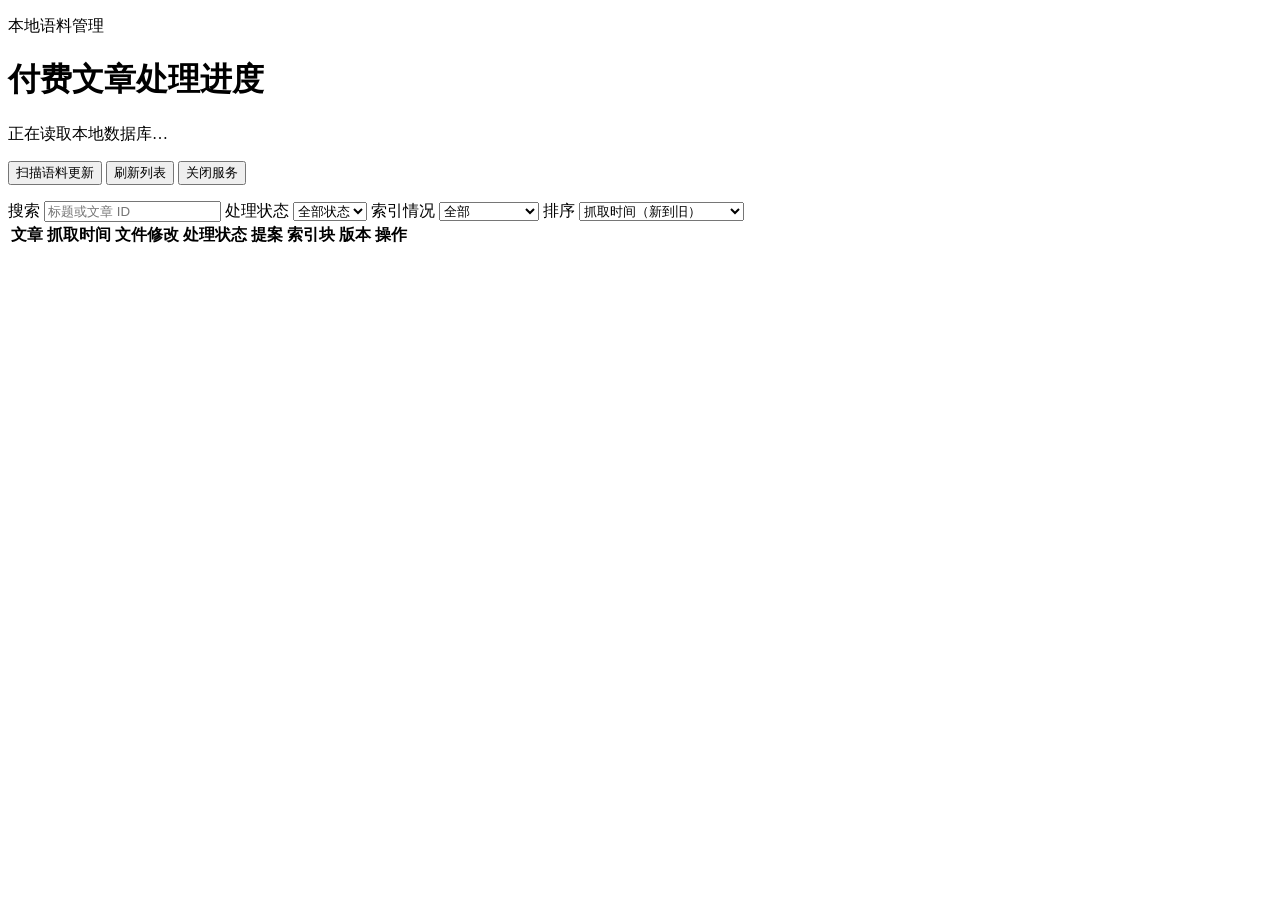
==== src/xifeng_rag/corpus_static/index.html @ ae54892a "✨ Implement local V0 RAG workbench" ====
<!doctype html>
<html lang="zh-CN">
<head>
  <meta charset="utf-8">
  <meta name="viewport" content="width=device-width, initial-scale=1">
  <title>西风语料管理</title>
  <link rel="stylesheet" href="/static/style.css">
</head>
<body>
  <header>
    <div>
      <p class="eyebrow">本地语料管理</p>
      <h1>付费文章处理进度</h1>
      <p id="summary-line" class="muted">正在读取本地数据库…</p>
    </div>
    <div class="header-actions">
      <button id="scan-button" type="button">扫描语料更新</button>
      <button id="refresh-button" class="secondary" type="button">刷新列表</button>
      <button id="shutdown-button" class="quiet" type="button">关闭服务</button>
    </div>
  </header>

  <main>
    <section id="stats" class="stats" aria-label="语料统计"></section>
    <p id="operation-status" class="operation-status" role="status"></p>

    <section class="filters" aria-label="筛选和排序">
      <label>搜索
        <input id="search-input" type="search" placeholder="标题或文章 ID">
      </label>
      <label>处理状态
        <select id="status-filter"><option value="">全部状态</option></select>
      </label>
      <label>索引情况
        <select id="index-filter">
          <option value="">全部</option>
          <option value="indexed">已索引</option>
          <option value="unindexed">未索引</option>
          <option value="pending-update">有更新待处理</option>
          <option value="missing">来源缺失</option>
        </select>
      </label>
      <label>排序
        <select id="sort-select">
          <option value="captured_at">抓取时间（新到旧）</option>
          <option value="source_modified_at">文件修改时间（新到旧）</option>
          <option value="first_imported_at">首次导入时间（新到旧）</option>
          <option value="title">标题</option>
          <option value="latest_status">处理状态</option>
        </select>
      </label>
    </section>

    <div class="table-shell">
      <table>
        <thead>
          <tr>
            <th>文章</th>
            <th>抓取时间</th>
            <th>文件修改</th>
            <th>处理状态</th>
            <th>提案</th>
            <th>索引块</th>
            <th>版本</th>
            <th>操作</th>
          </tr>
        </thead>
        <tbody id="article-rows"></tbody>
      </table>
    </div>
    <p id="empty-state" class="empty-state" hidden>没有符合当前筛选条件的文章。</p>
  </main>

  <template id="stat-template">
    <article class="stat-card"><strong></strong><span></span></article>
  </template>
  <script src="/static/app.js" defer></script>
</body>
</html>
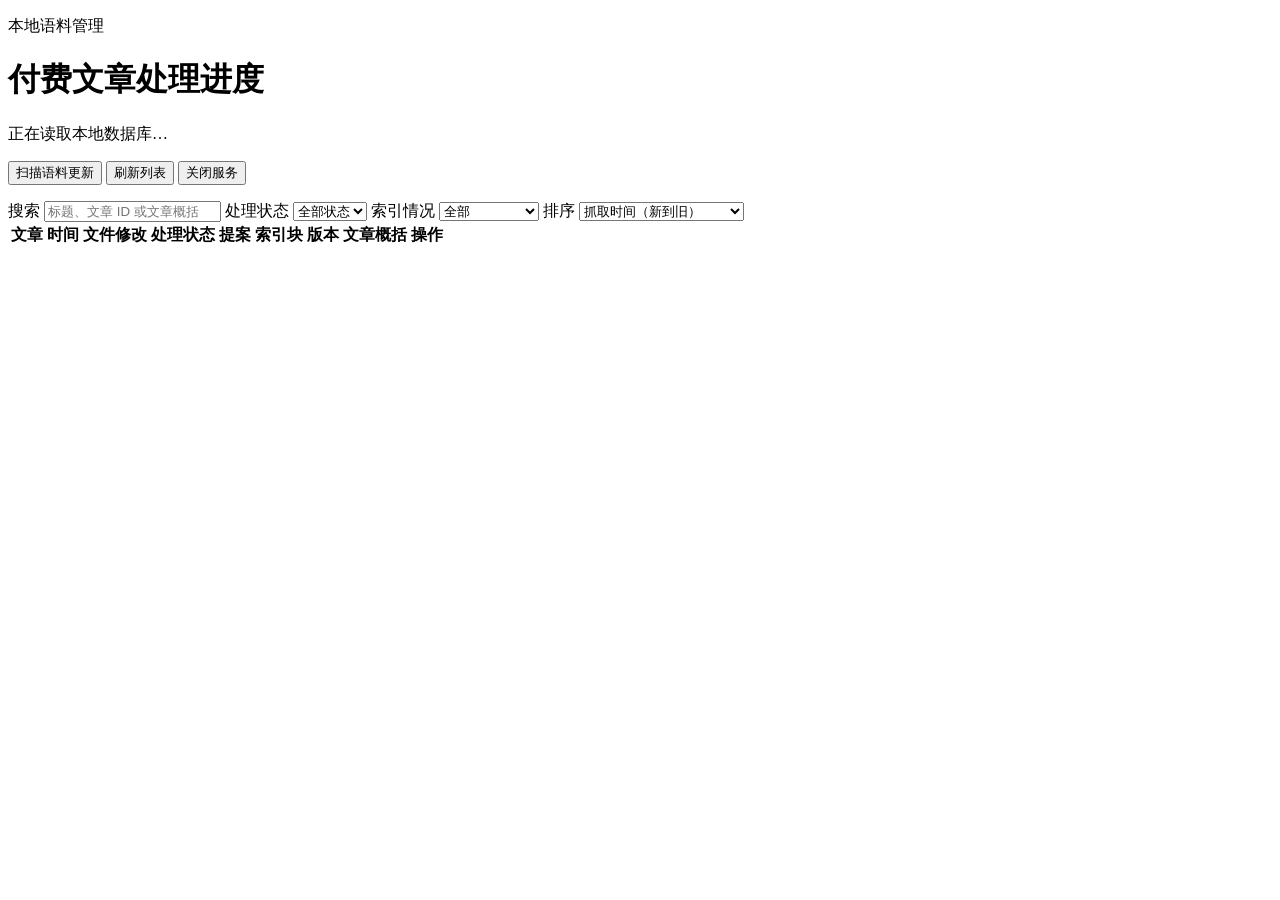
==== commit d782208a: "✨ Add reviewable article overviews" ====
--- a/src/xifeng_rag/corpus_static/index.html
+++ b/src/xifeng_rag/corpus_static/index.html
@@ -26,7 +26,7 @@
 
     <section class="filters" aria-label="筛选和排序">
       <label>搜索
-        <input id="search-input" type="search" placeholder="标题或文章 ID">
+        <input id="search-input" type="search" placeholder="标题、文章 ID 或文章概括">
       </label>
       <label>处理状态
         <select id="status-filter"><option value="">全部状态</option></select>
@@ -56,12 +56,13 @@
         <thead>
           <tr>
             <th>文章</th>
-            <th>抓取时间</th>
+            <th>时间</th>
             <th>文件修改</th>
             <th>处理状态</th>
             <th>提案</th>
             <th>索引块</th>
             <th>版本</th>
+            <th>文章概括</th>
             <th>操作</th>
           </tr>
         </thead>
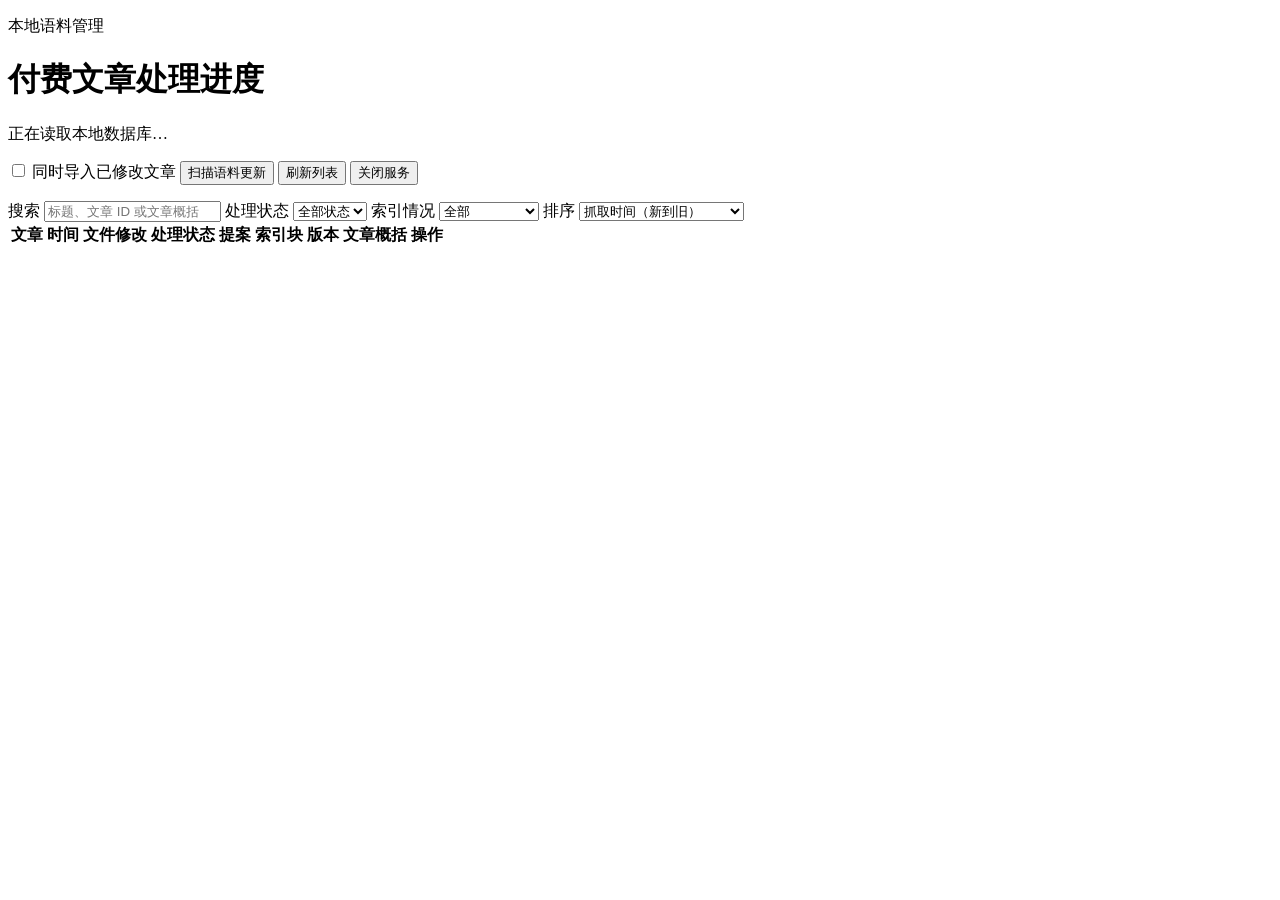
==== commit 146341e2: "✨ Make modified corpus imports opt-in" ====
--- a/src/xifeng_rag/corpus_static/index.html
+++ b/src/xifeng_rag/corpus_static/index.html
@@ -14,6 +14,10 @@
       <p id="summary-line" class="muted">正在读取本地数据库…</p>
     </div>
     <div class="header-actions">
+      <label class="scan-option" title="开启后，正文已变化的既有文章会创建或切换版本，并需要重新分块">
+        <input id="include-modified" type="checkbox">
+        同时导入已修改文章
+      </label>
       <button id="scan-button" type="button">扫描语料更新</button>
       <button id="refresh-button" class="secondary" type="button">刷新列表</button>
       <button id="shutdown-button" class="quiet" type="button">关闭服务</button>
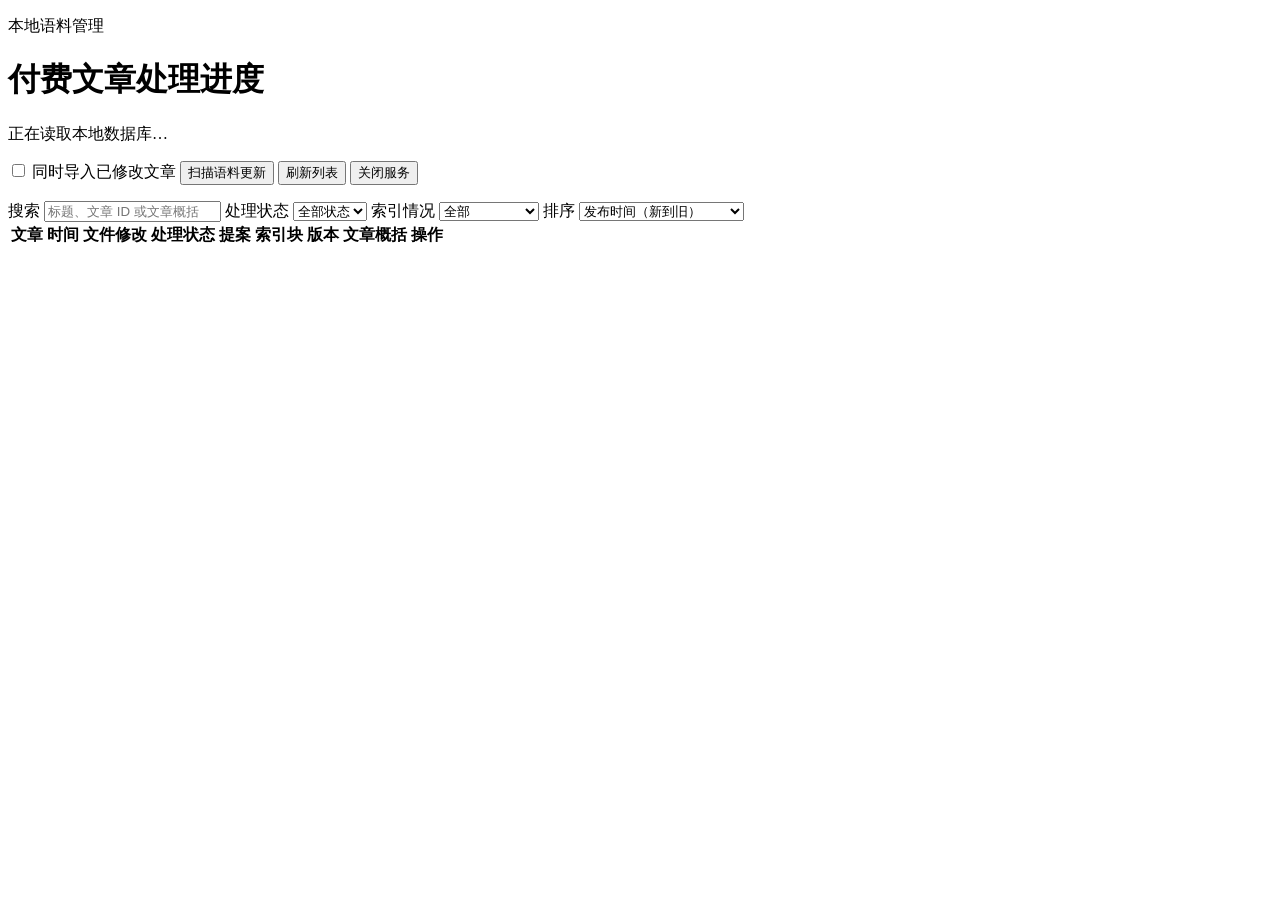
==== commit 05d19118: "✨ Default corpus sorting to publication time" ====
--- a/src/xifeng_rag/corpus_static/index.html
+++ b/src/xifeng_rag/corpus_static/index.html
@@ -46,6 +46,7 @@
       </label>
       <label>排序
         <select id="sort-select">
+          <option value="published_at">发布时间（新到旧）</option>
           <option value="captured_at">抓取时间（新到旧）</option>
           <option value="source_modified_at">文件修改时间（新到旧）</option>
           <option value="first_imported_at">首次导入时间（新到旧）</option>
@@ -79,6 +80,55 @@
   <template id="stat-template">
     <article class="stat-card"><strong></strong><span></span></article>
   </template>
+
+  <dialog id="subtopic-dialog" aria-labelledby="subtopic-dialog-title">
+    <div class="dialog-body">
+      <p class="eyebrow">单篇完整正文外发确认</p>
+      <h2 id="subtopic-dialog-title">补充细话题</h2>
+      <pre id="subtopic-disclosure"></pre>
+      <div class="dialog-actions">
+        <button id="subtopic-cancel" class="quiet" type="button">取消</button>
+        <button id="subtopic-confirm" type="button">确认并开始生成</button>
+      </div>
+    </div>
+  </dialog>
+  <dialog id="chunk-retry-dialog" aria-labelledby="chunk-retry-dialog-title">
+    <div class="dialog-body">
+      <p class="eyebrow">单篇完整正文外发确认</p>
+      <h2 id="chunk-retry-dialog-title">AI 分块</h2>
+      <pre id="chunk-retry-disclosure"></pre>
+      <div class="dialog-actions">
+        <button id="chunk-retry-cancel" class="quiet" type="button">取消</button>
+        <button id="chunk-retry-confirm" type="button">确认并开始生成</button>
+      </div>
+    </div>
+  </dialog>
+  <dialog id="chunk-dialog" class="chunk-dialog" aria-labelledby="chunk-dialog-title">
+    <div class="dialog-body">
+      <div class="chunk-dialog-heading">
+        <div>
+          <p class="eyebrow">当前生效的已批准内容</p>
+          <h2 id="chunk-dialog-title">查看分块</h2>
+          <p id="chunk-dialog-meta" class="muted"></p>
+        </div>
+        <button id="chunk-dialog-close" class="quiet" type="button">关闭</button>
+      </div>
+      <section id="chunk-list" class="chunk-list" aria-live="polite"></section>
+    </div>
+  </dialog>
+  <dialog id="original-dialog" class="original-dialog" aria-labelledby="original-dialog-title">
+    <div class="dialog-body">
+      <div class="chunk-dialog-heading">
+        <div>
+          <p class="eyebrow">当前可用的规范正文</p>
+          <h2 id="original-dialog-title">查看原文</h2>
+          <p id="original-dialog-meta" class="muted"></p>
+        </div>
+        <button id="original-dialog-close" class="quiet" type="button">关闭</button>
+      </div>
+      <pre id="original-text" class="original-text" aria-live="polite"></pre>
+    </div>
+  </dialog>
   <script src="/static/app.js" defer></script>
 </body>
 </html>
